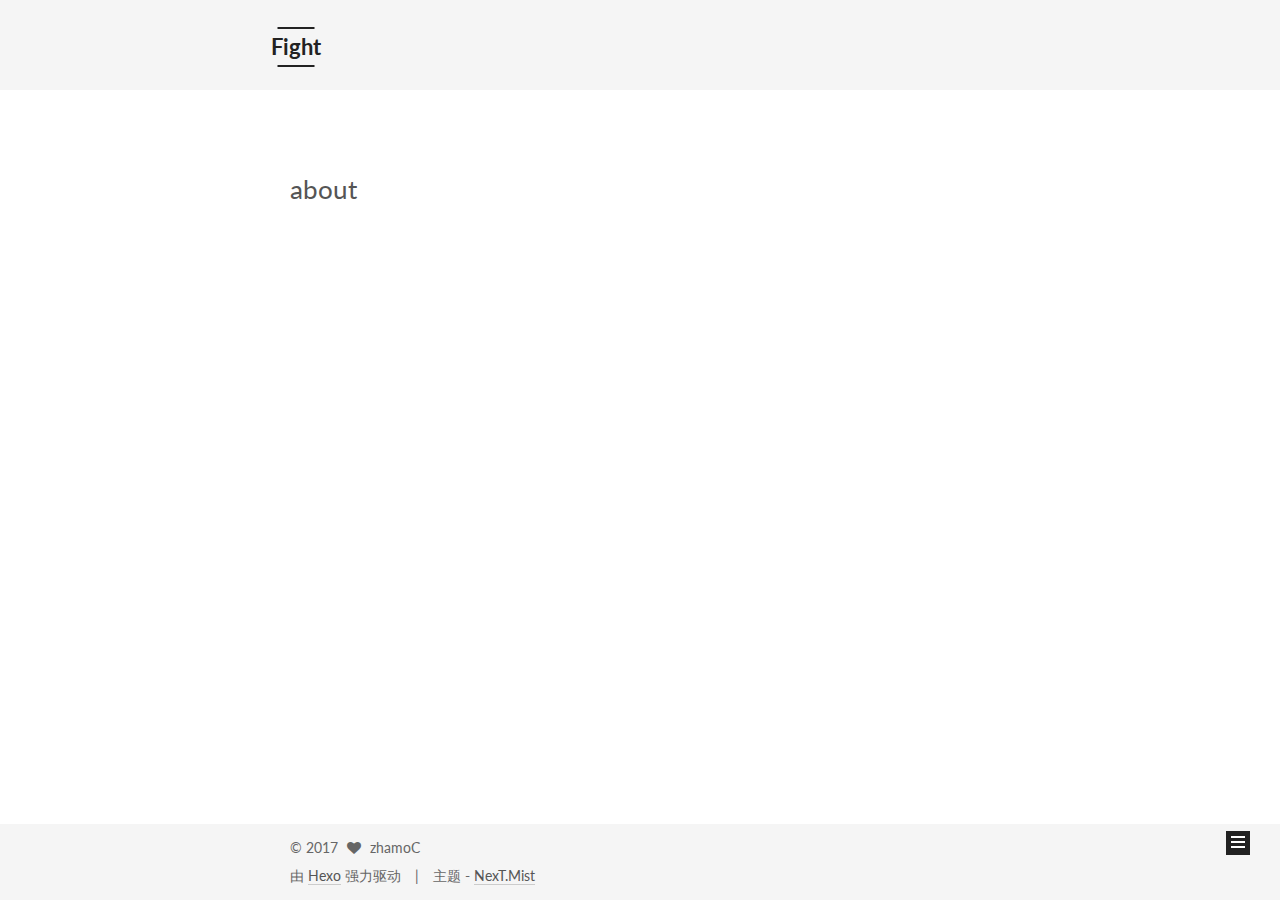
==== about/index.html @ b49119e6 "Site updated: 2017-04-28 23:49:20" ====
<!doctype html>



  


<html class="theme-next mist use-motion" lang="zh-Hans">
<head>
  <meta charset="UTF-8"/>
<meta http-equiv="X-UA-Compatible" content="IE=edge" />
<meta name="viewport" content="width=device-width, initial-scale=1, maximum-scale=1"/>






<meta http-equiv="Cache-Control" content="no-transform" />
<meta http-equiv="Cache-Control" content="no-siteapp" />















  
  
  <link href="/lib/fancybox/source/jquery.fancybox.css?v=2.1.5" rel="stylesheet" type="text/css" />




  
  
  
  

  
    
    
  

  

  

  

  

  
    
    
    <link href="//fonts.googleapis.com/css?family=Lato:300,300italic,400,400italic,700,700italic&subset=latin,latin-ext" rel="stylesheet" type="text/css">
  






<link href="/lib/font-awesome/css/font-awesome.min.css?v=4.6.2" rel="stylesheet" type="text/css" />

<link href="/css/main.css?v=5.1.1" rel="stylesheet" type="text/css" />


  <meta name="keywords" content="Hexo, NexT" />








  <link rel="shortcut icon" type="image/x-icon" href="/imag/icon.jpg?v=5.1.1" />






<meta property="og:type" content="website">
<meta property="og:title" content="about">
<meta property="og:url" content="http://zhamoc.github.io/about/index.html">
<meta property="og:site_name" content="Fight">
<meta property="og:updated_time" content="2017-04-24T02:13:22.484Z">
<meta name="twitter:card" content="summary">
<meta name="twitter:title" content="about">



<script type="text/javascript" id="hexo.configurations">
  var NexT = window.NexT || {};
  var CONFIG = {
    root: '/',
    scheme: 'Mist',
    sidebar: {"position":"right","display":"hide","offset":12,"offset_float":0,"b2t":false,"scrollpercent":false},
    fancybox: true,
    motion: true,
    duoshuo: {
      userId: '0',
      author: '博主'
    },
    algolia: {
      applicationID: '',
      apiKey: '',
      indexName: '',
      hits: {"per_page":10},
      labels: {"input_placeholder":"Search for Posts","hits_empty":"We didn't find any results for the search: ${query}","hits_stats":"${hits} results found in ${time} ms"}
    }
  };
</script>



  <link rel="canonical" href="http://zhamoc.github.io/about/"/>





  <title>about | Fight</title>
</head>

<body itemscope itemtype="http://schema.org/WebPage" lang="zh-Hans">

  














  
  
    
  

  <div class="container sidebar-position-right  ">
    <div class="headband"></div>

    <header id="header" class="header" itemscope itemtype="http://schema.org/WPHeader">
      <div class="header-inner"><div class="site-brand-wrapper">
  <div class="site-meta ">
    

    <div class="custom-logo-site-title">
      <a href="/"  class="brand" rel="start">
        <span class="logo-line-before"><i></i></span>
        <span class="site-title">Fight</span>
        <span class="logo-line-after"><i></i></span>
      </a>
    </div>
      
        <p class="site-subtitle"></p>
      
  </div>

  <div class="site-nav-toggle">
    <button>
      <span class="btn-bar"></span>
      <span class="btn-bar"></span>
      <span class="btn-bar"></span>
    </button>
  </div>
</div>

<nav class="site-nav">
  

  
    <ul id="menu" class="menu">
      
        
        <li class="menu-item menu-item-home">
          <a href="/" rel="section">
            
              <i class="menu-item-icon fa fa-fw fa-home"></i> <br />
            
            首页
          </a>
        </li>
      
        
        <li class="menu-item menu-item-categories">
          <a href="/categories" rel="section">
            
              <i class="menu-item-icon fa fa-fw fa-th"></i> <br />
            
            分类
          </a>
        </li>
      
        
        <li class="menu-item menu-item-about">
          <a href="/about" rel="section">
            
              <i class="menu-item-icon fa fa-fw fa-user"></i> <br />
            
            关于
          </a>
        </li>
      
        
        <li class="menu-item menu-item-archives">
          <a href="/archives" rel="section">
            
              <i class="menu-item-icon fa fa-fw fa-archive"></i> <br />
            
            归档
          </a>
        </li>
      
        
        <li class="menu-item menu-item-tags">
          <a href="/tags" rel="section">
            
              <i class="menu-item-icon fa fa-fw fa-tags"></i> <br />
            
            标签
          </a>
        </li>
      

      
        <li class="menu-item menu-item-search">
          
            <a href="javascript:;" class="st-search-show-outputs">
          
            
              <i class="menu-item-icon fa fa-search fa-fw"></i> <br />
            
            搜索
          </a>
        </li>
      
    </ul>
  

  
    <div class="site-search">
      
  <form class="site-search-form">
  <input type="text" id="st-search-input" class="st-search-input st-default-search-input" />
</form>

<script type="text/javascript">
  (function(w,d,t,u,n,s,e){w['SwiftypeObject']=n;w[n]=w[n]||function(){
    (w[n].q=w[n].q||[]).push(arguments);};s=d.createElement(t);
    e=d.getElementsByTagName(t)[0];s.async=1;s.src=u;e.parentNode.insertBefore(s,e);
  })(window,document,'script','//s.swiftypecdn.com/install/v2/st.js','_st');

  _st('install', 'DYb-P45aUV2m-vyw3zeP','2.0.0');
</script>



    </div>
  
</nav>



 </div>
    </header>

    <main id="main" class="main">
      <div class="main-inner">
        <div class="content-wrap">
          <div id="content" class="content">
            

  <div id="posts" class="posts-expand">
  <header class="post-header">

	<h1 class="post-title" itemprop="name headline">about</h1>



</header>

    
    
      
    
  </div>


          </div>
          


          

        </div>
        
          
  
  <div class="sidebar-toggle">
    <div class="sidebar-toggle-line-wrap">
      <span class="sidebar-toggle-line sidebar-toggle-line-first"></span>
      <span class="sidebar-toggle-line sidebar-toggle-line-middle"></span>
      <span class="sidebar-toggle-line sidebar-toggle-line-last"></span>
    </div>
  </div>

  <aside id="sidebar" class="sidebar">
    <div class="sidebar-inner">

      

      

      <section class="site-overview sidebar-panel sidebar-panel-active">
        <div class="site-author motion-element" itemprop="author" itemscope itemtype="http://schema.org/Person">
          <img class="site-author-image" itemprop="image"
               src="/images/fav.jpg"
               alt="zhamoC" />
          <p class="site-author-name" itemprop="name">zhamoC</p>
           
              <p class="site-description motion-element" itemprop="description"></p>
          
        </div>
        <nav class="site-state motion-element">

          
            <div class="site-state-item site-state-posts">
              <a href="/archives">
                <span class="site-state-item-count">2</span>
                <span class="site-state-item-name">日志</span>
              </a>
            </div>
          

          
            
            
            <div class="site-state-item site-state-categories">
              <a href="/categories/index.html">
                <span class="site-state-item-count">1</span>
                <span class="site-state-item-name">分类</span>
              </a>
            </div>
          

          
            
            
            <div class="site-state-item site-state-tags">
              <a href="/tags/index.html">
                <span class="site-state-item-count">1</span>
                <span class="site-state-item-name">标签</span>
              </a>
            </div>
          

        </nav>

        

        <div class="links-of-author motion-element">
          
            
              <span class="links-of-author-item">
                <a href="https://github.com/zhamoC" target="_blank" title="GitHub">
                  
                    <i class="fa fa-fw fa-github"></i>
                  
                  GitHub
                </a>
              </span>
            
          
        </div>

        
        

        
        

        


      </section>

      

      

    </div>
  </aside>


        
      </div>
    </main>

    <footer id="footer" class="footer">
      <div class="footer-inner">
        <div class="copyright" >
  
  &copy; 
  <span itemprop="copyrightYear">2017</span>
  <span class="with-love">
    <i class="fa fa-heart"></i>
  </span>
  <span class="author" itemprop="copyrightHolder">zhamoC</span>
</div>


<div class="powered-by">
  由 <a class="theme-link" href="https://hexo.io">Hexo</a> 强力驱动
</div>

<div class="theme-info">
  主题 -
  <a class="theme-link" href="https://github.com/iissnan/hexo-theme-next">
    NexT.Mist
  </a>
</div>


        

        
      </div>
    </footer>

    
      <div class="back-to-top">
        <i class="fa fa-arrow-up"></i>
        
      </div>
    

  </div>

  

<script type="text/javascript">
  if (Object.prototype.toString.call(window.Promise) !== '[object Function]') {
    window.Promise = null;
  }
</script>









  












  
  <script type="text/javascript" src="/lib/jquery/index.js?v=2.1.3"></script>

  
  <script type="text/javascript" src="/lib/fastclick/lib/fastclick.min.js?v=1.0.6"></script>

  
  <script type="text/javascript" src="/lib/jquery_lazyload/jquery.lazyload.js?v=1.9.7"></script>

  
  <script type="text/javascript" src="/lib/velocity/velocity.min.js?v=1.2.1"></script>

  
  <script type="text/javascript" src="/lib/velocity/velocity.ui.min.js?v=1.2.1"></script>

  
  <script type="text/javascript" src="/lib/fancybox/source/jquery.fancybox.pack.js?v=2.1.5"></script>


  


  <script type="text/javascript" src="/js/src/utils.js?v=5.1.1"></script>

  <script type="text/javascript" src="/js/src/motion.js?v=5.1.1"></script>



  
  

  

  


  <script type="text/javascript" src="/js/src/bootstrap.js?v=5.1.1"></script>



  


  

    
      <script id="dsq-count-scr" src="https://zhamoc.disqus.com/count.js" async></script>
    

    

  




	





  





  








  





  

  
  <script src="https://cdn1.lncld.net/static/js/av-core-mini-0.6.1.js"></script>
  <script>AV.initialize("MBGu2j8UiUI6r0X1mW1QzOaJ-gzGzoHsz", "0BuiXxOedWWIlR80wAxWGThd");</script>
  <script>
    function showTime(Counter) {
      var query = new AV.Query(Counter);
      var entries = [];
      var $visitors = $(".leancloud_visitors");

      $visitors.each(function () {
        entries.push( $(this).attr("id").trim() );
      });

      query.containedIn('url', entries);
      query.find()
        .done(function (results) {
          var COUNT_CONTAINER_REF = '.leancloud-visitors-count';

          if (results.length === 0) {
            $visitors.find(COUNT_CONTAINER_REF).text(0);
            return;
          }

          for (var i = 0; i < results.length; i++) {
            var item = results[i];
            var url = item.get('url');
            var time = item.get('time');
            var element = document.getElementById(url);

            $(element).find(COUNT_CONTAINER_REF).text(time);
          }
          for(var i = 0; i < entries.length; i++) {
            var url = entries[i];
            var element = document.getElementById(url);
            var countSpan = $(element).find(COUNT_CONTAINER_REF);
            if( countSpan.text() == '') {
              countSpan.text(0);
            }
          }
        })
        .fail(function (object, error) {
          console.log("Error: " + error.code + " " + error.message);
        });
    }

    function addCount(Counter) {
      var $visitors = $(".leancloud_visitors");
      var url = $visitors.attr('id').trim();
      var title = $visitors.attr('data-flag-title').trim();
      var query = new AV.Query(Counter);

      query.equalTo("url", url);
      query.find({
        success: function(results) {
          if (results.length > 0) {
            var counter = results[0];
            counter.fetchWhenSave(true);
            counter.increment("time");
            counter.save(null, {
              success: function(counter) {
                var $element = $(document.getElementById(url));
                $element.find('.leancloud-visitors-count').text(counter.get('time'));
              },
              error: function(counter, error) {
                console.log('Failed to save Visitor num, with error message: ' + error.message);
              }
            });
          } else {
            var newcounter = new Counter();
            /* Set ACL */
            var acl = new AV.ACL();
            acl.setPublicReadAccess(true);
            acl.setPublicWriteAccess(true);
            newcounter.setACL(acl);
            /* End Set ACL */
            newcounter.set("title", title);
            newcounter.set("url", url);
            newcounter.set("time", 1);
            newcounter.save(null, {
              success: function(newcounter) {
                var $element = $(document.getElementById(url));
                $element.find('.leancloud-visitors-count').text(newcounter.get('time'));
              },
              error: function(newcounter, error) {
                console.log('Failed to create');
              }
            });
          }
        },
        error: function(error) {
          console.log('Error:' + error.code + " " + error.message);
        }
      });
    }

    $(function() {
      var Counter = AV.Object.extend("Counter");
      if ($('.leancloud_visitors').length == 1) {
        addCount(Counter);
      } else if ($('.post-title-link').length > 1) {
        showTime(Counter);
      }
    });
  </script>



  

  
  


  
  <script type="text/javascript" src="/js/src/js.cookie.js?v=5.1.1"></script>
  <script type="text/javascript" src="/js/src/scroll-cookie.js?v=5.1.1"></script>


  

</body>
</html>
---- css/main.css ----
/* normalize.css v3.0.2 | MIT License | git.io/normalize */
html {
  font-family: sans-serif; /* 1 */
  -ms-text-size-adjust: 100%; /* 2 */
  -webkit-text-size-adjust: 100%; /* 2 */
}
body {
  margin: 0;
}
article,
aside,
details,
figcaption,
figure,
footer,
header,
hgroup,
main,
menu,
nav,
section,
summary {
  display: block;
}
audio,
canvas,
progress,
video {
  display: inline-block; /* 1 */
  vertical-align: baseline; /* 2 */
}
audio:not([controls]) {
  display: none;
  height: 0;
}
[hidden],
template {
  display: none;
}
a {
  background-color: transparent;
}
a:active,
a:hover {
  outline: 0;
}
abbr[title] {
  border-bottom: 1px dotted;
}
b,
strong {
  font-weight: bold;
}
dfn {
  font-style: italic;
}
h1 {
  font-size: 2em;
  margin: 0.67em 0;
}
mark {
  background: #ff0;
  color: #000;
}
small {
  font-size: 80%;
}
sub,
sup {
  font-size: 75%;
  line-height: 0;
  position: relative;
  vertical-align: baseline;
}
sup {
  top: -0.5em;
}
sub {
  bottom: -0.25em;
}
img {
  border: 0;
}
svg:not(:root) {
  overflow: hidden;
}
figure {
  margin: 1em 40px;
}
hr {
  -moz-box-sizing: content-box;
  box-sizing: content-box;
  height: 0;
}
pre {
  overflow: auto;
}
code,
kbd,
pre,
samp {
  font-family: monospace, monospace;
  font-size: 1em;
}
button,
input,
optgroup,
select,
textarea {
  color: inherit; /* 1 */
  font: inherit; /* 2 */
  margin: 0; /* 3 */
}
button {
  overflow: visible;
}
button,
select {
  text-transform: none;
}
button,
html input[type="button"],
input[type="reset"],
input[type="submit"] {
  -webkit-appearance: button; /* 2 */
  cursor: pointer; /* 3 */
}
button[disabled],
html input[disabled] {
  cursor: default;
}
button::-moz-focus-inner,
input::-moz-focus-inner {
  border: 0;
  padding: 0;
}
input {
  line-height: normal;
}
input[type="checkbox"],
input[type="radio"] {
  box-sizing: border-box; /* 1 */
  padding: 0; /* 2 */
}
input[type="number"]::-webkit-inner-spin-button,
input[type="number"]::-webkit-outer-spin-button {
  height: auto;
}
input[type="search"] {
  -webkit-appearance: textfield; /* 1 */
  -moz-box-sizing: content-box;
  -webkit-box-sizing: content-box; /* 2 */
  box-sizing: content-box;
}
input[type="search"]::-webkit-search-cancel-button,
input[type="search"]::-webkit-search-decoration {
  -webkit-appearance: none;
}
fieldset {
  border: 1px solid #c0c0c0;
  margin: 0 2px;
  padding: 0.35em 0.625em 0.75em;
}
legend {
  border: 0; /* 1 */
  padding: 0; /* 2 */
}
textarea {
  overflow: auto;
}
optgroup {
  font-weight: bold;
}
table {
  border-collapse: collapse;
  border-spacing: 0;
}
td,
th {
  padding: 0;
}
::selection {
  background: #262a30;
  color: #fff;
}
body {
  position: relative;
  font-family: 'Lato', "PingFang SC", "Microsoft YaHei", sans-serif;
  font-size: 14px;
  line-height: 2;
  color: #555;
  background: #fff;
}
@media (max-width: 767px) {
  body {
    padding-right: 0 !important;
  }
}
@media (min-width: 768px) and (max-width: 991px) {
  body {
    padding-right: 0 !important;
  }
}
@media (min-width: 1600px) {
  body {
    font-size: 16px;
  }
}
h1,
h2,
h3,
h4,
h5,
h6 {
  margin: 0;
  padding: 0;
  font-weight: bold;
  line-height: 1.5;
  font-family: 'Lato', "PingFang SC", "Microsoft YaHei", sans-serif;
}
h2,
h3,
h4,
h5,
h6 {
  margin: 20px 0 15px;
}
h1 {
  font-size: 24px;
}
@media (max-width: 767px) {
  h1 {
    font-size: 20px;
  }
}
h2 {
  font-size: 22px;
}
@media (max-width: 767px) {
  h2 {
    font-size: 18px;
  }
}
h3 {
  font-size: 20px;
}
@media (max-width: 767px) {
  h3 {
    font-size: 16px;
  }
}
h4 {
  font-size: 18px;
}
@media (max-width: 767px) {
  h4 {
    font-size: 14px;
  }
}
h5 {
  font-size: 16px;
}
@media (max-width: 767px) {
  h5 {
    font-size: 12px;
  }
}
h6 {
  font-size: 14px;
}
@media (max-width: 767px) {
  h6 {
    font-size: 10px;
  }
}
p {
  margin: 0 0 25px 0;
}
a {
  color: #555;
  text-decoration: none;
  border-bottom: 1px solid #999;
  word-wrap: break-word;
}
a:hover {
  color: #222;
  border-bottom-color: #222;
}
blockquote {
  margin: 0;
  padding: 0;
}
img {
  display: block;
  margin: auto;
  max-width: 100%;
  height: auto;
}
hr {
  margin: 40px 0;
  height: 3px;
  border: none;
  background-color: #ddd;
  background-image: repeating-linear-gradient(-45deg, #fff, #fff 4px, transparent 4px, transparent 8px);
}
blockquote {
  padding: 0 15px;
  color: #666;
  border-left: 4px solid #ddd;
}
blockquote cite::before {
  content: "-";
  padding: 0 5px;
}
dt {
  font-weight: 700;
}
dd {
  margin: 0;
  padding: 0;
}
.text-left {
  text-align: left;
}
.text-center {
  text-align: center;
}
.text-right {
  text-align: right;
}
.text-justify {
  text-align: justify;
}
.text-nowrap {
  white-space: nowrap;
}
.text-lowercase {
  text-transform: lowercase;
}
.text-uppercase {
  text-transform: uppercase;
}
.text-capitalize {
  text-transform: capitalize;
}
.center-block {
  display: block;
  margin-left: auto;
  margin-right: auto;
}
.clearfix:before,
.clearfix:after {
  content: " ";
  display: table;
}
.clearfix:after {
  clear: both;
}
.pullquote {
  width: 45%;
}
.pullquote.left {
  float: left;
  margin-left: 5px;
  margin-right: 10px;
}
.pullquote.right {
  float: right;
  margin-left: 10px;
  margin-right: 5px;
}
.affix.affix.affix {
  position: fixed;
}
.translation {
  margin-top: -20px;
  font-size: 14px;
  color: #999;
}
.scrollbar-measure {
  width: 100px;
  height: 100px;
  overflow: scroll;
  position: absolute;
  top: -9999px;
}
.use-motion .motion-element {
  opacity: 0;
}
table {
  margin: 20px 0;
  width: 100%;
  border-collapse: collapse;
  border-spacing: 0;
  border: 1px solid #ddd;
  font-size: 14px;
  table-layout: fixed;
  word-wrap: break-all;
}
table>tbody>tr:nth-of-type(odd) {
  background-color: #f9f9f9;
}
table>tbody>tr:hover {
  background-color: #f5f5f5;
}
caption,
th,
td {
  padding: 8px;
  text-align: left;
  vertical-align: middle;
  font-weight: normal;
}
th,
td {
  border-bottom: 3px solid #ddd;
  border-right: 1px solid #eee;
}
th {
  padding-bottom: 10px;
  font-weight: 700;
}
td {
  border-bottom-width: 1px;
}
html,
body {
  height: 100%;
}
.container {
  position: relative;
  min-height: 100%;
}
.header-inner {
  margin: 0 auto;
  padding: 100px 0 70px;
  width: 700px;
}
@media (min-width: 1600px) {
  .container .header-inner {
    width: 900px;
  }
}
.main {
  padding-bottom: 150px;
}
.main-inner {
  margin: 0 auto;
  width: 700px;
}
@media (min-width: 1600px) {
  .container .main-inner {
    width: 900px;
  }
}
.footer {
  position: absolute;
  left: 0;
  bottom: 0;
  width: 100%;
  min-height: 50px;
}
.footer-inner {
  box-sizing: border-box;
  margin: 20px auto;
  width: 700px;
}
@media (min-width: 1600px) {
  .container .footer-inner {
    width: 900px;
  }
}
pre,
.highlight {
  overflow: auto;
  margin: 20px 0;
  padding: 0;
  font-size: 13px;
  color: #eaeaea;
  background: #000;
  line-height: 1.6;
}
pre,
code {
  font-family: consolas, Menlo, "PingFang SC", "Microsoft YaHei", monospace;
}
code {
  padding: 2px 4px;
  word-wrap: break-word;
  color: #555;
  background: #eee;
  border-radius: 3px;
  font-size: 13px;
}
pre code {
  padding: 0;
  color: #eaeaea;
  background: none;
  text-shadow: none;
}
.highlight {
  border-radius: 1px;
}
.highlight pre {
  border: none;
  margin: 0;
  padding: 10px 0;
}
.highlight table {
  margin: 0;
  width: auto;
  border: none;
}
.highlight td {
  border: none;
  padding: 0;
}
.highlight figcaption {
  font-size: 1em;
  color: #eaeaea;
  line-height: 1em;
  margin-bottom: 1em;
}
.highlight figcaption:before,
.highlight figcaption:after {
  content: " ";
  display: table;
}
.highlight figcaption:after {
  clear: both;
}
.highlight figcaption a {
  float: right;
  color: #eaeaea;
}
.highlight figcaption a:hover {
  border-bottom-color: #eaeaea;
}
.highlight .gutter pre {
  padding-left: 10px;
  padding-right: 10px;
  color: #666;
  text-align: right;
  background-color: #292929;
}
.highlight .code pre {
  width: 100%;
  padding-left: 10px;
  padding-right: 10px;
  background-color: #000;
}
.highlight .line {
  height: 20px;
}
.gutter {
  -webkit-user-select: none;
  -moz-user-select: none;
  -ms-user-select: none;
  user-select: none;
}
.gist table {
  width: auto;
}
.gist table td {
  border: none;
}
pre .deletion {
  background: #008000;
}
pre .addition {
  background: #800000;
}
pre .meta {
  color: #c397d8;
}
pre .comment {
  color: #969896;
}
pre .variable,
pre .attribute,
pre .tag,
pre .regexp,
pre .ruby .constant,
pre .xml .tag .title,
pre .xml .pi,
pre .xml .doctype,
pre .html .doctype,
pre .css .id,
pre .css .class,
pre .css .pseudo {
  color: #d54e53;
}
pre .number,
pre .preprocessor,
pre .built_in,
pre .literal,
pre .params,
pre .constant,
pre .command {
  color: #e78c45;
}
pre .ruby .class .title,
pre .css .rules .attribute,
pre .string,
pre .value,
pre .inheritance,
pre .header,
pre .ruby .symbol,
pre .xml .cdata,
pre .special,
pre .number,
pre .formula {
  color: #b9ca4a;
}
pre .title,
pre .css .hexcolor {
  color: #70c0b1;
}
pre .function,
pre .python .decorator,
pre .python .title,
pre .ruby .function .title,
pre .ruby .title .keyword,
pre .perl .sub,
pre .javascript .title,
pre .coffeescript .title {
  color: #7aa6da;
}
pre .keyword,
pre .javascript .function {
  color: #c397d8;
}
.full-image.full-image.full-image {
  border: none;
  max-width: 100%;
  width: auto;
  margin: 20px auto;
}
@media (min-width: 992px) {
  .full-image.full-image.full-image {
    max-width: none;
    width: 110%;
    margin: 25px -5%;
  }
}
.blockquote-center,
.page-home .post-type-quote blockquote,
.page-post-detail .post-type-quote blockquote {
  position: relative;
  margin: 40px 0;
  padding: 0;
  border-left: none;
  text-align: center;
}
.blockquote-center::before,
.page-home .post-type-quote blockquote::before,
.page-post-detail .post-type-quote blockquote::before,
.blockquote-center::after,
.page-home .post-type-quote blockquote::after,
.page-post-detail .post-type-quote blockquote::after {
  position: absolute;
  content: ' ';
  display: block;
  width: 100%;
  height: 24px;
  opacity: 0.2;
  background-repeat: no-repeat;
  background-position: 0 -6px;
  background-size: 22px 22px;
}
.blockquote-center::before,
.page-home .post-type-quote blockquote::before,
.page-post-detail .post-type-quote blockquote::before {
  top: -20px;
  background-image: url("../images/quote-l.svg");
  border-top: 1px solid #ccc;
}
.blockquote-center::after,
.page-home .post-type-quote blockquote::after,
.page-post-detail .post-type-quote blockquote::after {
  bottom: -20px;
  background-image: url("../images/quote-r.svg");
  border-bottom: 1px solid #ccc;
  background-position: 100% 8px;
}
.blockquote-center p,
.page-home .post-type-quote blockquote p,
.page-post-detail .post-type-quote blockquote p,
.blockquote-center div,
.page-home .post-type-quote blockquote div,
.page-post-detail .post-type-quote blockquote div {
  text-align: center;
}
.post .post-body .group-picture img {
  box-sizing: border-box;
  padding: 0 3px;
  border: none;
}
.post .group-picture-row {
  overflow: hidden;
  margin-top: 6px;
}
.post .group-picture-row:first-child {
  margin-top: 0;
}
.post .group-picture-column {
  float: left;
}
.page-post-detail .post-body .group-picture-column {
  float: none;
  margin-top: 10px;
  width: auto !important;
}
.page-post-detail .post-body .group-picture-column img {
  margin: 0 auto;
}
.page-archive .group-picture-container {
  overflow: hidden;
}
.page-archive .group-picture-row {
  float: left;
}
.page-archive .group-picture-row:first-child {
  margin-top: 6px;
}
.page-archive .group-picture-column {
  max-width: 150px;
  max-height: 150px;
}
.note {
  padding: 20px;
  margin: 20px 0;
  border: 1px solid #eee;
  border-left-width: 5px;
  border-radius: 3px;
}
.note h2,
.note h3,
.note h4,
.note h5,
.note h6 {
  margin-top: 0;
  margin-bottom: 5px;
}
.note p:last-child {
  margin-bottom: 0;
}
.note code {
  border-radius: 3px;
}
.note+.note {
  margin-top: -5px;
}
.default {
  border-left-color: #777;
}
.default h2,
.default h3,
.default h4,
.default h5,
.default h6 {
  color: #777;
}
.primary {
  border-left-color: #428bca;
}
.primary h2,
.primary h3,
.primary h4,
.primary h5,
.primary h6 {
  color: #428bca;
}
.success {
  border-left-color: #5cb85c;
}
.success h2,
.success h3,
.success h4,
.success h5,
.success h6 {
  color: #5cb85c;
}
.danger {
  border-left-color: #d9534f;
}
.danger h2,
.danger h3,
.danger h4,
.danger h5,
.danger h6 {
  color: #d9534f;
}
.warning {
  border-left-color: #f0ad4e;
}
.warning h2,
.warning h3,
.warning h4,
.warning h5,
.warning h6 {
  color: #f0ad4e;
}
.info {
  border-left-color: #5bc0de;
}
.info h2,
.info h3,
.info h4,
.info h5,
.info h6 {
  color: #5bc0de;
}
.btn {
  display: inline-block;
  padding: 0 20px;
  font-size: 14px;
  color: #fff;
  background: #222;
  border: 2px solid #222;
  text-decoration: none;
  border-radius: 0;
  transition-property: background-color;
  transition-duration: 0.2s;
  transition-timing-function: ease-in-out;
  transition-delay: 0s;
}
.btn:hover,
.post-button .btn:hover {
  border-color: #222;
  color: #222;
  background: #fff;
}
.btn-bar {
  display: block;
  width: 22px;
  height: 2px;
  background: #555;
  border-radius: 1px;
}
.btn-bar+.btn-bar {
  margin-top: 4px;
}
.pagination {
  margin: 120px 0 40px;
  text-align: center;
  border-top: 1px solid #eee;
}
.page-number-basic,
.pagination .prev,
.pagination .next,
.pagination .page-number,
.pagination .space {
  display: inline-block;
  position: relative;
  top: -1px;
  margin: 0 10px;
  padding: 0 10px;
  line-height: 30px;
}
@media (max-width: 767px) {
  .page-number-basic,
  .pagination .prev,
  .pagination .next,
  .pagination .page-number,
  .pagination .space {
    margin: 0 5px;
  }
}
.pagination .prev,
.pagination .next,
.pagination .page-number {
  border-bottom: 0;
  border-top: 1px solid #eee;
  transition-property: border-color;
  transition-duration: 0.2s;
  transition-timing-function: ease-in-out;
  transition-delay: 0s;
}
.pagination .prev:hover,
.pagination .next:hover,
.pagination .page-number:hover {
  border-top-color: #222;
}
.pagination .space {
  padding: 0;
  margin: 0;
}
.pagination .prev {
  margin-left: 0;
}
.pagination .next {
  margin-right: 0;
}
.pagination .page-number.current {
  color: #fff;
  background: #ccc;
  border-top-color: #ccc;
}
@media (max-width: 767px) {
  .pagination {
    border-top: none;
  }
  .pagination .prev,
  .pagination .next,
  .pagination .page-number {
    margin-bottom: 10px;
    border-top: 0;
    border-bottom: 1px solid #eee;
  }
  .pagination .prev:hover,
  .pagination .next:hover,
  .pagination .page-number:hover {
    border-bottom-color: #222;
  }
}
.comments {
  margin: 60px 20px 0;
}
.tag-cloud {
  text-align: center;
}
.tag-cloud a {
  display: inline-block;
  margin: 10px;
}
.back-to-top {
  box-sizing: border-box;
  position: fixed;
  bottom: -100px;
  right: 30px;
  z-index: 1050;
  padding: 0 6px;
  width: 24px;
  background: #222;
  font-size: 12px;
  opacity: 1;
  color: #fff;
  cursor: pointer;
  text-align: center;
  -webkit-transform: translateZ(0);
  transition-property: bottom;
  transition-duration: 0.2s;
  transition-timing-function: ease-in-out;
  transition-delay: 0s;
}
@media (max-width: 767px) {
  .back-to-top {
    display: none;
  }
}
@media (min-width: 768px) and (max-width: 991px) {
  .back-to-top {
    display: none;
  }
}
.back-to-top.back-to-top-on {
  bottom: 19px;
}
.header {
  background: transparent;
}
.header-inner {
  position: relative;
}
.headband {
  height: 3px;
  background: #222;
}
.site-meta {
  margin: 0;
  text-align: left;
}
@media (max-width: 767px) {
  .site-meta {
    text-align: center;
  }
}
.brand {
  position: relative;
  display: inline-block;
  padding: 0 40px;
  color: #222;
  background: #222;
  border-bottom: none;
}
.brand:hover {
  color: #222;
}
.logo {
  display: inline-block;
  margin-right: 5px;
  line-height: 36px;
  vertical-align: top;
}
.site-title {
  display: inline-block;
  vertical-align: top;
  line-height: 36px;
  font-size: 20px;
  font-weight: normal;
  font-family: 'Lato', "PingFang SC", "Microsoft YaHei", sans-serif;
}
.site-subtitle {
  margin-top: 10px;
  font-size: 13px;
  color: #999;
}
.use-motion .brand {
  opacity: 0;
}
.use-motion .logo,
.use-motion .site-title,
.use-motion .site-subtitle {
  opacity: 0;
  position: relative;
  top: -10px;
}
.site-nav-toggle {
  display: none;
  position: absolute;
  top: 10px;
  left: 10px;
}
@media (max-width: 767px) {
  .site-nav-toggle {
    display: block;
  }
}
.site-nav-toggle button {
  margin-top: 2px;
  padding: 9px 10px;
  background: transparent;
  border: none;
}
@media (max-width: 767px) {
  .site-nav {
    display: none;
    margin: 0 -10px;
    padding: 0 10px;
    clear: both;
    border-top: 1px solid #ddd;
  }
}
@media (min-width: 768px) and (max-width: 991px) {
  .site-nav {
    display: block !important;
  }
}
@media (min-width: 992px) {
  .site-nav {
    display: block !important;
  }
}
.menu {
  margin-top: 20px;
  padding-left: 0;
  text-align: center;
}
.menu .menu-item {
  display: inline-block;
  margin: 0 10px;
  list-style: none;
}
@media screen and (max-width: 767px) {
  .menu .menu-item {
    margin-top: 10px;
  }
}
.menu .menu-item a {
  display: block;
  font-size: 13px;
  line-height: inherit;
  border-bottom: 1px solid transparent;
  transition-property: border-color;
  transition-duration: 0.2s;
  transition-timing-function: ease-in-out;
  transition-delay: 0s;
}
.menu .menu-item a:hover {
  border-bottom-color: #222;
}
.menu .menu-item .fa {
  margin-right: 5px;
}
.use-motion .menu-item {
  opacity: 0;
}
.post-body {
  font-family: 'Lato', "PingFang SC", "Microsoft YaHei", sans-serif;
}
@media (max-width: 767px) {
  .post-body {
    word-break: break-word;
  }
}
.post-body .fancybox img {
  display: block !important;
  margin: 0 auto;
  cursor: pointer;
  cursor: zoom-in;
  cursor: -webkit-zoom-in;
}
.post-body .image-caption,
.post-body .figure .caption {
  margin: 10px auto 15px;
  text-align: center;
  font-size: 14px;
  color: #999;
  font-weight: bold;
  line-height: 1;
}
.post-sticky-flag {
  display: inline-block;
  font-size: 16px;
  -ms-transform: rotate(30deg);
  -webkit-transform: rotate(30deg);
  -moz-transform: rotate(30deg);
  -ms-transform: rotate(30deg);
  -o-transform: rotate(30deg);
  transform: rotate(30deg);
}
.posts-expand {
  padding-top: 40px;
}
@media (max-width: 767px) {
  .posts-expand {
    margin: 0 20px;
  }
  .post-body pre {
    padding: 10px;
  }
  .post-body pre .gutter pre {
    padding-right: 10px;
  }
  .post-body .highlight {
    margin-left: 0px;
    margin-right: 0px;
    padding: 0;
  }
  .post-body .highlight .gutter pre {
    padding-right: 10px;
  }
}
@media (min-width: 992px) {
  .posts-expand .post-body {
    text-align: justify;
  }
}
.posts-expand .post-body h2,
.posts-expand .post-body h3,
.posts-expand .post-body h4,
.posts-expand .post-body h5,
.posts-expand .post-body h6 {
  padding-top: 10px;
}
.posts-expand .post-body h2 .header-anchor,
.posts-expand .post-body h3 .header-anchor,
.posts-expand .post-body h4 .header-anchor,
.posts-expand .post-body h5 .header-anchor,
.posts-expand .post-body h6 .header-anchor {
  float: right;
  margin-left: 10px;
  color: #ccc;
  border-bottom-style: none;
  visibility: hidden;
}
.posts-expand .post-body h2 .header-anchor:hover,
.posts-expand .post-body h3 .header-anchor:hover,
.posts-expand .post-body h4 .header-anchor:hover,
.posts-expand .post-body h5 .header-anchor:hover,
.posts-expand .post-body h6 .header-anchor:hover {
  color: inherit;
}
.posts-expand .post-body h2:hover .header-anchor,
.posts-expand .post-body h3:hover .header-anchor,
.posts-expand .post-body h4:hover .header-anchor,
.posts-expand .post-body h5:hover .header-anchor,
.posts-expand .post-body h6:hover .header-anchor {
  visibility: visible;
}
.posts-expand .post-body ul li {
  list-style: circle;
}
.posts-expand .post-body img {
  box-sizing: border-box;
  margin: auto;
  padding: 3px;
  border: 1px solid #ddd;
}
.posts-expand .fancybox img {
  margin: 0 auto;
}
@media (max-width: 767px) {
  .posts-collapse {
    margin: 0 20px;
  }
  .posts-collapse .post-title,
  .posts-collapse .post-meta {
    display: block;
    width: auto;
    text-align: left;
  }
}
.posts-collapse {
  position: relative;
  z-index: 1010;
  margin-left: 0;
}
.posts-collapse::after {
  content: " ";
  position: absolute;
  top: 20px;
  left: 0;
  margin-left: -2px;
  width: 4px;
  height: 100%;
  background: #f5f5f5;
  z-index: -1;
}
@media (max-width: 767px) {
  .posts-collapse {
    margin: 0 20px;
  }
}
.posts-collapse .collection-title {
  position: relative;
  margin: 60px 0;
}
.posts-collapse .collection-title h2 {
  margin-left: 20px;
}
.posts-collapse .collection-title small {
  color: #bbb;
}
.posts-collapse .collection-title::before {
  content: " ";
  position: absolute;
  left: 0;
  top: 50%;
  margin-left: -4px;
  margin-top: -4px;
  width: 8px;
  height: 8px;
  background: #bbb;
  border-radius: 50%;
}
.posts-collapse .post {
  margin: 30px 0;
}
.posts-collapse .post-header {
  position: relative;
  transition-duration: 0.2s;
  transition-timing-function: ease-in-out;
  transition-delay: 0s;
  transition-property: border;
  border-bottom: 1px dashed #ccc;
}
.posts-collapse .post-header::before {
  content: " ";
  position: absolute;
  left: 0;
  top: 12px;
  width: 6px;
  height: 6px;
  margin-left: -4px;
  background: #bbb;
  border-radius: 50%;
  border: 1px solid #fff;
  transition-duration: 0.2s;
  transition-timing-function: ease-in-out;
  transition-delay: 0s;
  transition-property: background;
}
.posts-collapse .post-header:hover {
  border-bottom-color: #666;
}
.posts-collapse .post-header:hover::before {
  background: #222;
}
.posts-collapse .post-meta {
  position: absolute;
  font-size: 12px;
  left: 20px;
  top: 5px;
}
.posts-collapse .post-comments-count {
  display: none;
}
.posts-collapse .post-title {
  margin-left: 60px;
  font-size: 16px;
  font-weight: normal;
  line-height: inherit;
}
.posts-collapse .post-title::after {
  margin-left: 3px;
  opacity: 0.6;
}
.posts-collapse .post-title a {
  color: #666;
  border-bottom: none;
}
.page-home .post-type-quote .post-header,
.page-post-detail .post-type-quote .post-header,
.page-home .post-type-quote .post-tags,
.page-post-detail .post-type-quote .post-tags {
  display: none;
}
.posts-expand .post-title {
  font-size: 26px;
  text-align: center;
  word-break: break-word;
  font-weight: 400;
}
@media (max-width: 767px) {
  .posts-expand .post-title {
    font-size: 22px;
  }
}
.posts-expand .post-title-link {
  display: inline-block;
  position: relative;
  color: #555;
  border-bottom: none;
  line-height: 1.2;
  vertical-align: top;
}
.posts-expand .post-title-link::before {
  content: "";
  position: absolute;
  width: 100%;
  height: 2px;
  bottom: 0;
  left: 0;
  background-color: #000;
  visibility: hidden;
  -webkit-transform: scaleX(0);
  -moz-transform: scaleX(0);
  -ms-transform: scaleX(0);
  -o-transform: scaleX(0);
  transform: scaleX(0);
  transition-duration: 0.2s;
  transition-timing-function: ease-in-out;
  transition-delay: 0s;
}
.posts-expand .post-title-link:hover::before {
  visibility: visible;
  -webkit-transform: scaleX(1);
  -moz-transform: scaleX(1);
  -ms-transform: scaleX(1);
  -o-transform: scaleX(1);
  transform: scaleX(1);
}
.posts-expand .post-title-link .fa {
  font-size: 16px;
}
.posts-expand .post-meta {
  margin: 3px 0 60px 0;
  color: #999;
  font-family: 'Lato', "PingFang SC", "Microsoft YaHei", sans-serif;
  font-size: 12px;
  text-align: center;
}
.posts-expand .post-meta .post-category-list {
  display: inline-block;
  margin: 0;
  padding: 3px;
}
.posts-expand .post-meta .post-category-list-link {
  color: #999;
}
.posts-expand .post-meta .post-description {
  font-size: 14px;
  margin-top: 2px;
}
.post-wordcount {
  display: inline-block;
}
.post-meta-divider {
  margin: 0 0.5em;
}
.post-meta-item-icon {
  margin-right: 3px;
}
@media (min-width: 768px) and (max-width: 991px) {
  .post-meta-item-icon {
    display: inline-block;
  }
}
@media (max-width: 767px) {
  .post-meta-item-icon {
    display: inline-block;
  }
}
@media (min-width: 768px) and (max-width: 991px) {
  .post-meta-item-text {
    display: none;
  }
}
@media (max-width: 767px) {
  .post-meta-item-text {
    display: none;
  }
}
@media (max-width: 767px) {
  .posts-expand .post-comments-count {
    display: none;
  }
}
.social-like {
  font-size: 14px;
  height: 20px;
  text-align: center;
  border-top: 1px solid #eee;
  padding-top: 9px;
  margin-top: 45px;
  display: flex;
  justify-content: center;
}
.vk_like {
  width: 85px;
  height: 21px;
  padding-top: 7px;
  align-self: center;
}
.fb_like {
  height: 30px;
  align-self: center;
}
.post-button {
  margin-top: 50px;
}
.post-button .btn {
  color: #555;
  font-size: 14px;
  background: transparent;
  border-radius: 0;
  line-height: 2;
  margin: 0 4px 8px 4px;
}
.post-button .fa-fw {
  width: 1.285714285714286em;
  text-align: left;
}
.posts-expand .post-tags {
  margin-top: 40px;
  text-align: center;
}
.posts-expand .post-tags a {
  display: inline-block;
  margin-right: 10px;
  font-size: 13px;
}
.post-nav {
  display: table;
  margin-top: 15px;
  width: 100%;
  border-top: 1px solid #eee;
}
.post-nav-divider {
  display: table-cell;
  width: 10%;
}
.post-nav-item {
  display: table-cell;
  padding: 10px 0 0 0;
  width: 45%;
  vertical-align: top;
}
.post-nav-item a {
  position: relative;
  display: block;
  line-height: 25px;
  font-size: 14px;
  color: #555;
  border-bottom: none;
}
.post-nav-item a:hover {
  color: #222;
  border-bottom: none;
}
.post-nav-item a:active {
  top: 2px;
}
.post-nav-item .fa {
  position: absolute;
  top: 8px;
  left: 0;
  font-size: 12px;
}
.post-nav-next a {
  padding-left: 15px;
}
.post-nav-prev {
  text-align: right;
}
.post-nav-prev a {
  padding-right: 15px;
}
.post-nav-prev .fa {
  right: 0;
  left: auto;
}
.posts-expand .post-eof {
  display: block;
  margin: 80px auto 60px;
  width: 8%;
  height: 1px;
  background: #ccc;
  text-align: center;
}
.post:last-child .post-eof.post-eof.post-eof {
  display: none;
}
.post-gallery {
  display: table;
  table-layout: fixed;
  width: 100%;
  border-collapse: separate;
}
.post-gallery-row {
  display: table-row;
}
.post-gallery .post-gallery-img {
  display: table-cell;
  text-align: center;
  vertical-align: middle;
  border: none;
}
.post-gallery .post-gallery-img img {
  max-width: 100%;
  max-height: 100%;
  border: none;
}
.fancybox-close,
.fancybox-close:hover {
  border: none;
}
.sidebar {
  position: fixed;
  right: 0;
  top: 0;
  bottom: 0;
  width: 0;
  z-index: 1040;
  box-shadow: inset 0 2px 6px #000;
  background: #222;
  -webkit-transform: translateZ(0);
}
.sidebar a {
  color: #999;
  border-bottom-color: #555;
}
.sidebar a:hover {
  color: #eee;
}
@media (min-width: 768px) and (max-width: 991px) {
  .sidebar {
    display: none !important;
  }
}
@media (max-width: 767px) {
  .sidebar {
    display: none !important;
  }
}
.sidebar-inner {
  position: relative;
  padding: 20px 10px;
  color: #999;
  text-align: center;
}
.sidebar-toggle {
  position: fixed;
  right: 30px;
  bottom: 45px;
  width: 14px;
  height: 14px;
  padding: 5px;
  background: #222;
  line-height: 0;
  z-index: 1050;
  cursor: pointer;
  -webkit-transform: translateZ(0);
}
@media (min-width: 768px) and (max-width: 991px) {
  .sidebar-toggle {
    display: none;
  }
}
@media (max-width: 767px) {
  .sidebar-toggle {
    display: none;
  }
}
.sidebar-toggle-line {
  position: relative;
  display: inline-block;
  vertical-align: top;
  height: 2px;
  width: 100%;
  background: #fff;
  margin-top: 3px;
}
.sidebar-toggle-line:first-child {
  margin-top: 0;
}
.site-author-image {
  display: block;
  margin: 0 auto;
  padding: 2px;
  max-width: 96px;
  height: auto;
  border: 2px solid #333;
}
.site-author-name {
  margin: 5px 0 0;
  text-align: center;
  color: #f5f5f5;
  font-weight: normal;
}
.site-description {
  margin-top: 5px;
  text-align: center;
  font-size: 14px;
  color: #999;
}
.site-state {
  overflow: hidden;
  line-height: 1.4;
  white-space: nowrap;
  text-align: center;
}
.site-state-item {
  display: inline-block;
  padding: 0 15px;
  border-left: 1px solid #333;
}
.site-state-item:first-child {
  border-left: none;
}
.site-state-item a {
  border-bottom: none;
}
.site-state-item-count {
  display: block;
  text-align: center;
  color: inherit;
  font-weight: 600;
  font-size: 18px;
}
.site-state-item-name {
  font-size: 13px;
  color: inherit;
}
.feed-link {
  margin-top: 20px;
}
.feed-link a {
  display: inline-block;
  padding: 0 15px;
  color: #fc6423;
  border: 1px solid #fc6423;
  border-radius: 4px;
}
.feed-link a i {
  color: #fc6423;
  font-size: 14px;
}
.feed-link a:hover {
  color: #fff;
  background: #fc6423;
}
.feed-link a:hover i {
  color: #fff;
}
.links-of-author {
  margin-top: 20px;
}
.links-of-author a {
  display: inline-block;
  vertical-align: middle;
  margin-right: 10px;
  margin-bottom: 10px;
  border-bottom-color: #555;
  font-size: 13px;
}
.links-of-author a:before {
  display: inline-block;
  vertical-align: middle;
  margin-right: 3px;
  content: " ";
  width: 4px;
  height: 4px;
  border-radius: 50%;
  background: #ffc646;
}
.links-of-blogroll {
  font-size: 13px;
}
.links-of-blogroll-title {
  margin-top: 20px;
  font-size: 14px;
  font-weight: 600;
}
.links-of-blogroll-list {
  margin: 0;
  padding: 0;
  list-style: none;
}
.links-of-blogroll-item {
  padding: 2px 10px;
}
.sidebar-nav {
  margin: 0 0 20px;
  padding-left: 0;
}
.sidebar-nav li {
  display: inline-block;
  cursor: pointer;
  border-bottom: 1px solid transparent;
  font-size: 14px;
  color: #555;
}
.sidebar-nav li:hover {
  color: #f5f5f5;
}
.page-post-detail .sidebar-nav-toc {
  padding: 0 5px;
}
.page-post-detail .sidebar-nav-overview {
  margin-left: 10px;
}
.sidebar-nav .sidebar-nav-active {
  color: #87daff;
  border-bottom-color: #87daff;
}
.sidebar-nav .sidebar-nav-active:hover {
  color: #87daff;
}
.sidebar-panel {
  display: none;
}
.sidebar-panel-active {
  display: block;
}
.post-toc-empty {
  font-size: 14px;
  color: #666;
}
.post-toc-wrap {
  overflow: hidden;
}
.post-toc {
  overflow: auto;
}
.post-toc ol {
  margin: 0;
  padding: 0 2px 5px 10px;
  text-align: left;
  list-style: none;
  font-size: 14px;
}
.post-toc ol > ol {
  padding-left: 0;
}
.post-toc ol a {
  transition-duration: 0.2s;
  transition-timing-function: ease-in-out;
  transition-delay: 0s;
  transition-property: all;
  color: #999;
  border-bottom-color: #555;
}
.post-toc ol a:hover {
  color: #ccc;
  border-bottom-color: #ccc;
}
.post-toc .nav-item {
  overflow: hidden;
  text-overflow: ellipsis;
  white-space: nowrap;
  line-height: 1.8;
}
.post-toc .nav .nav-child {
  display: none;
}
.post-toc .nav .active > .nav-child {
  display: block;
}
.post-toc .nav .active-current > .nav-child {
  display: block;
}
.post-toc .nav .active-current > .nav-child > .nav-item {
  display: block;
}
.post-toc .nav .active > a {
  color: #87daff;
  border-bottom-color: #87daff;
}
.post-toc .nav .active-current > a {
  color: #87daff;
}
.post-toc .nav .active-current > a:hover {
  color: #87daff;
}
.footer {
  font-size: 14px;
  color: #999;
}
.footer img {
  border: none;
}
.footer-inner {
  text-align: center;
}
.with-love {
  display: inline-block;
  margin: 0 5px;
}
.powered-by,
.theme-info {
  display: inline-block;
}
.powered-by {
  margin-right: 10px;
}
.powered-by::after {
  content: "|";
  padding-left: 10px;
}
.cc-license {
  margin-top: 10px;
  text-align: center;
}
.cc-license .cc-opacity {
  opacity: 0.7;
  border-bottom: none;
}
.cc-license .cc-opacity:hover {
  opacity: 0.9;
}
.cc-license img {
  display: inline-block;
}
.theme-next #ds-thread #ds-reset {
  color: #555;
}
.theme-next #ds-thread #ds-reset .ds-replybox {
  margin-bottom: 30px;
}
.theme-next #ds-thread #ds-reset .ds-replybox .ds-avatar,
.theme-next #ds-reset .ds-avatar img {
  box-shadow: none;
}
.theme-next #ds-thread #ds-reset .ds-textarea-wrapper {
  border-color: #c7d4e1;
  background: none;
  border-top-right-radius: 3px;
  border-top-left-radius: 3px;
}
.theme-next #ds-thread #ds-reset .ds-textarea-wrapper textarea {
  height: 60px;
}
.theme-next #ds-reset .ds-rounded-top {
  border-radius: 0;
}
.theme-next #ds-thread #ds-reset .ds-post-toolbar {
  box-sizing: border-box;
  border: 1px solid #c7d4e1;
  background: #f6f8fa;
}
.theme-next #ds-thread #ds-reset .ds-post-options {
  height: 40px;
  border: none;
  background: none;
}
.theme-next #ds-thread #ds-reset .ds-toolbar-buttons {
  top: 11px;
}
.theme-next #ds-thread #ds-reset .ds-sync {
  top: 5px;
}
.theme-next #ds-thread #ds-reset .ds-post-button {
  top: 4px;
  right: 5px;
  width: 90px;
  height: 30px;
  border: 1px solid #c5ced7;
  border-radius: 3px;
  background-image: linear-gradient(#fbfbfc, #f5f7f9);
  color: #60676d;
}
.theme-next #ds-thread #ds-reset .ds-post-button:hover {
  background-position: 0 -30px;
  color: #60676d;
}
.theme-next #ds-thread #ds-reset .ds-comments-info {
  padding: 10px 0;
}
.theme-next #ds-thread #ds-reset .ds-sort {
  display: none;
}
.theme-next #ds-thread #ds-reset li.ds-tab a.ds-current {
  border: none;
  background: #f6f8fa;
  color: #60676d;
}
.theme-next #ds-thread #ds-reset li.ds-tab a.ds-current:hover {
  background-color: #e9f0f7;
  color: #60676d;
}
.theme-next #ds-thread #ds-reset li.ds-tab a {
  border-radius: 2px;
  padding: 5px;
}
.theme-next #ds-thread #ds-reset .ds-login-buttons p {
  color: #999;
  line-height: 36px;
}
.theme-next #ds-thread #ds-reset .ds-login-buttons .ds-service-list li {
  height: 28px;
}
.theme-next #ds-thread #ds-reset .ds-service-list a {
  background: none;
  padding: 5px;
  border: 1px solid;
  border-radius: 3px;
  text-align: center;
}
.theme-next #ds-thread #ds-reset .ds-service-list a:hover {
  color: #fff;
  background: #666;
}
.theme-next #ds-thread #ds-reset .ds-service-list .ds-weibo {
  color: #fc9b00;
  border-color: #fc9b00;
}
.theme-next #ds-thread #ds-reset .ds-service-list .ds-weibo:hover {
  background: #fc9b00;
}
.theme-next #ds-thread #ds-reset .ds-service-list .ds-qq {
  color: #60a3ec;
  border-color: #60a3ec;
}
.theme-next #ds-thread #ds-reset .ds-service-list .ds-qq:hover {
  background: #60a3ec;
}
.theme-next #ds-thread #ds-reset .ds-service-list .ds-renren {
  color: #2e7ac4;
  border-color: #2e7ac4;
}
.theme-next #ds-thread #ds-reset .ds-service-list .ds-renren:hover {
  background: #2e7ac4;
}
.theme-next #ds-thread #ds-reset .ds-service-list .ds-douban {
  color: #37994c;
  border-color: #37994c;
}
.theme-next #ds-thread #ds-reset .ds-service-list .ds-douban:hover {
  background: #37994c;
}
.theme-next #ds-thread #ds-reset .ds-service-list .ds-kaixin {
  color: #fef20d;
  border-color: #fef20d;
}
.theme-next #ds-thread #ds-reset .ds-service-list .ds-kaixin:hover {
  background: #fef20d;
}
.theme-next #ds-thread #ds-reset .ds-service-list .ds-netease {
  color: #f00;
  border-color: #f00;
}
.theme-next #ds-thread #ds-reset .ds-service-list .ds-netease:hover {
  background: #f00;
}
.theme-next #ds-thread #ds-reset .ds-service-list .ds-sohu {
  color: #ffcb05;
  border-color: #ffcb05;
}
.theme-next #ds-thread #ds-reset .ds-service-list .ds-sohu:hover {
  background: #ffcb05;
}
.theme-next #ds-thread #ds-reset .ds-service-list .ds-baidu {
  color: #2831e0;
  border-color: #2831e0;
}
.theme-next #ds-thread #ds-reset .ds-service-list .ds-baidu:hover {
  background: #2831e0;
}
.theme-next #ds-thread #ds-reset .ds-service-list .ds-google {
  color: #166bec;
  border-color: #166bec;
}
.theme-next #ds-thread #ds-reset .ds-service-list .ds-google:hover {
  background: #166bec;
}
.theme-next #ds-thread #ds-reset .ds-service-list .ds-weixin {
  color: #00ce0d;
  border-color: #00ce0d;
}
.theme-next #ds-thread #ds-reset .ds-service-list .ds-weixin:hover {
  background: #00ce0d;
}
.theme-next #ds-thread #ds-reset .ds-service-list .ds-more-services {
  border: none;
}
.theme-next #ds-thread #ds-reset .ds-service-list .ds-more-services:hover {
  background: none;
}
.theme-next #ds-reset .duoshuo-ua-admin {
  display: inline-block;
  color: #f00;
}
.theme-next #ds-reset .duoshuo-ua-platform,
.theme-next #ds-reset .duoshuo-ua-browser {
  color: #ccc;
}
.theme-next #ds-reset .duoshuo-ua-platform .fa,
.theme-next #ds-reset .duoshuo-ua-browser .fa {
  display: inline-block;
  margin-right: 3px;
}
.theme-next #ds-reset .duoshuo-ua-separator {
  display: inline-block;
  margin-left: 5px;
}
.theme-next .this_ua {
  background-color: #ccc !important;
  border-radius: 4px;
  padding: 0 5px !important;
  margin: 1px 1px !important;
  border: 1px solid #bbb !important;
  color: #fff;
  display: inline-block !important;
}
.theme-next .this_ua.admin {
  background-color: #d9534f !important;
  border-color: #d9534f !important;
}
.theme-next .this_ua.platform.iOS,
.theme-next .this_ua.platform.Mac,
.theme-next .this_ua.platform.Windows {
  background-color: #39b3d7 !important;
  border-color: #46b8da !important;
}
.theme-next .this_ua.platform.Linux {
  background-color: #3a3a3a !important;
  border-color: #1f1f1f !important;
}
.theme-next .this_ua.platform.Android {
  background-color: #00c47d !important;
  border-color: #01b171 !important;
}
.theme-next .this_ua.browser.Mobile,
.theme-next .this_ua.browser.Chrome {
  background-color: #5cb85c !important;
  border-color: #4cae4c !important;
}
.theme-next .this_ua.browser.Firefox {
  background-color: #f0ad4e !important;
  border-color: #eea236 !important;
}
.theme-next .this_ua.browser.Maxthon,
.theme-next .this_ua.browser.IE {
  background-color: #428bca !important;
  border-color: #357ebd !important;
}
.theme-next .this_ua.browser.baidu,
.theme-next .this_ua.browser.UCBrowser,
.theme-next .this_ua.browser.Opera {
  background-color: #d9534f !important;
  border-color: #d43f3a !important;
}
.theme-next .this_ua.browser.Android,
.theme-next .this_ua.browser.QQBrowser {
  background-color: #78ace9 !important;
  border-color: #4cae4c !important;
}
.cloud-tie-wrapper img {
  display: inline-block;
}
.cloud-tie-wrapper .total-txt {
  font-size: 1em !important;
}
.cloud-tie-join-count .join-count {
  color: #555 !important;
  font-size: inherit !important;
  margin: 0 !important;
}
.post-spread {
  margin-top: 20px;
  text-align: center;
}
.jiathis_style {
  display: inline-block;
}
.jiathis_style a {
  border: none;
}
.fa {
  font-family: FontAwesome !important;
}
.post-spread {
  margin-top: 20px;
  text-align: center;
}
.bdshare-slide-button-box a {
  border: none;
}
.bdsharebuttonbox {
  display: inline-block;
}
.bdsharebuttonbox a {
  border: none;
}
.local-search-pop-overlay {
  position: fixed;
  width: 100%;
  height: 100%;
  top: 0;
  left: 0;
  z-index: 2080;
  background-color: rgba(0,0,0,0.3);
}
.local-search-popup {
  display: none;
  position: fixed;
  top: 10%;
  left: 50%;
  margin-left: -350px;
  width: 700px;
  height: 80%;
  padding: 0;
  background: #fff;
  color: #333;
  z-index: 9999;
  border-radius: 5px;
}
@media (max-width: 767px) {
  .local-search-popup {
    padding: 0;
    top: 0;
    left: 0;
    margin: 0;
    width: 100%;
    height: 100%;
    border-radius: 0;
  }
}
.local-search-popup ul.search-result-list {
  padding: 0;
  margin: 0 5px;
}
.local-search-popup p.search-result {
  border-bottom: 1px dashed #ccc;
  padding: 5px 0;
}
.local-search-popup a.search-result-title {
  font-weight: bold;
  font-size: 16px;
}
.local-search-popup .search-keyword {
  border-bottom: 1px dashed #f00;
  font-weight: bold;
  color: #f00;
}
.local-search-popup .local-search-header {
  padding: 5px;
  height: 36px;
  background: #f5f5f5;
  border-top-left-radius: 5px;
  border-top-right-radius: 5px;
}
.local-search-popup #local-search-result {
  overflow: auto;
  position: relative;
  padding: 5px 25px;
  height: calc(100% - 55px);
}
.local-search-popup .local-search-input-wrapper {
  display: inline-block;
  width: calc(100% - 90px);
  height: 36px;
  line-height: 36px;
  padding: 0 5px;
}
.local-search-popup .local-search-input-wrapper input {
  padding: 8px 0;
  height: 20px;
  display: block;
  width: 100%;
  outline: none;
  border: none;
  background: transparent;
  vertical-align: middle;
}
.local-search-popup .search-icon,
.local-search-popup .popup-btn-close {
  display: inline-block;
  font-size: 18px;
  color: #999;
  height: 36px;
  width: 18px;
  padding-left: 10px;
  padding-right: 10px;
}
.local-search-popup .search-icon {
  float: left;
}
.local-search-popup .popup-btn-close {
  border-left: 1px solid #eee;
  float: right;
  cursor: pointer;
}
.local-search-popup #no-result {
  position: absolute;
  left: 50%;
  top: 50%;
  -webkit-transform: translate(-50%, -50%);
  -webkit-transform: translate(-50%, -50%);
  -moz-transform: translate(-50%, -50%);
  -ms-transform: translate(-50%, -50%);
  -o-transform: translate(-50%, -50%);
  transform: translate(-50%, -50%);
  color: #ccc;
}
.site-uv,
.site-pv,
.page-pv {
  display: inline-block;
}
.site-uv .busuanzi-value,
.site-pv .busuanzi-value,
.page-pv .busuanzi-value {
  margin: 0 5px;
}
.site-uv {
  margin-right: 10px;
}
.site-uv::after {
  content: "|";
  padding-left: 10px;
}
.use-motion .post {
  opacity: 0;
}
.page-archive .archive-page-counter {
  position: relative;
  top: 3px;
  left: 20px;
}
@media (max-width: 767px) {
  .page-archive .archive-page-counter {
    top: 5px;
  }
}
.page-archive .posts-collapse .archive-move-on {
  position: absolute;
  top: 11px;
  left: 0;
  margin-left: -6px;
  width: 10px;
  height: 10px;
  opacity: 0.5;
  background: #555;
  border: 1px solid #fff;
  border-radius: 50%;
}
.category-all-page .category-all-title {
  text-align: center;
}
.category-all-page .category-all {
  margin-top: 20px;
}
.category-all-page .category-list {
  margin: 0;
  padding: 0;
  list-style: none;
}
.category-all-page .category-list-item {
  margin: 5px 10px;
}
.category-all-page .category-list-count {
  color: #bbb;
}
.category-all-page .category-list-count:before {
  display: inline;
  content: " (";
}
.category-all-page .category-list-count:after {
  display: inline;
  content: ") ";
}
.category-all-page .category-list-child {
  padding-left: 10px;
}
#schedule ul#event-list {
  padding-left: 30px;
}
#schedule ul#event-list hr {
  margin: 20px 0 45px 0 !important;
  background: #222;
}
#schedule ul#event-list hr:after {
  display: inline-block;
  content: 'NOW';
  background: #222;
  color: #fff;
  font-weight: bold;
  text-align: right;
  padding: 0 5px;
}
#schedule ul#event-list li.event {
  margin: 20px 0px;
  background: #f9f9f9;
  padding-left: 10px;
  min-height: 40px;
}
#schedule ul#event-list li.event h2.event-summary {
  margin: 0;
  padding-bottom: 3px;
}
#schedule ul#event-list li.event h2.event-summary:before {
  display: inline-block;
  font-family: FontAwesome;
  font-size: 8px;
  content: '\f111';
  vertical-align: middle;
  margin-right: 25px;
  color: #bbb;
}
#schedule ul#event-list li.event span.event-relative-time {
  display: inline-block;
  font-size: 12px;
  font-weight: 400;
  padding-left: 12px;
  color: #bbb;
}
#schedule ul#event-list li.event span.event-details {
  display: block;
  color: #bbb;
  margin-left: 56px;
  padding-top: 3px;
  padding-bottom: 6px;
  text-indent: -24px;
  line-height: 18px;
}
#schedule ul#event-list li.event span.event-details:before {
  text-indent: 0;
  display: inline-block;
  width: 14px;
  font-family: FontAwesome;
  text-align: center;
  margin-right: 9px;
  color: #bbb;
}
#schedule ul#event-list li.event span.event-details.event-location:before {
  content: '\f041';
}
#schedule ul#event-list li.event span.event-details.event-duration:before {
  content: '\f017';
}
#schedule ul#event-list li.event-past {
  background: #fcfcfc;
}
#schedule ul#event-list li.event-past > * {
  opacity: 0.6;
}
#schedule ul#event-list li.event-past h2.event-summary {
  color: #bbb;
}
#schedule ul#event-list li.event-past h2.event-summary:before {
  color: #dfdfdf;
}
#schedule ul#event-list li.event-now {
  background: #222;
  color: #fff;
  padding: 15px 0 15px 10px;
}
#schedule ul#event-list li.event-now h2.event-summary:before {
  -webkit-transform: scale(1.2);
  -moz-transform: scale(1.2);
  -ms-transform: scale(1.2);
  -o-transform: scale(1.2);
  transform: scale(1.2);
  color: #fff;
  animation: dot-flash 1s alternate infinite ease-in-out;
}
#schedule ul#event-list li.event-now * {
  color: #fff !important;
}
@-moz-keyframes dot-flash {
  from {
    opacity: 1;
    -webkit-transform: scale(1.1);
    -moz-transform: scale(1.1);
    -ms-transform: scale(1.1);
    -o-transform: scale(1.1);
    transform: scale(1.1);
  }
  to {
    opacity: 0;
    -webkit-transform: scale(1);
    -moz-transform: scale(1);
    -ms-transform: scale(1);
    -o-transform: scale(1);
    transform: scale(1);
  }
}
@-webkit-keyframes dot-flash {
  from {
    opacity: 1;
    -webkit-transform: scale(1.1);
    -moz-transform: scale(1.1);
    -ms-transform: scale(1.1);
    -o-transform: scale(1.1);
    transform: scale(1.1);
  }
  to {
    opacity: 0;
    -webkit-transform: scale(1);
    -moz-transform: scale(1);
    -ms-transform: scale(1);
    -o-transform: scale(1);
    transform: scale(1);
  }
}
@-o-keyframes dot-flash {
  from {
    opacity: 1;
    -webkit-transform: scale(1.1);
    -moz-transform: scale(1.1);
    -ms-transform: scale(1.1);
    -o-transform: scale(1.1);
    transform: scale(1.1);
  }
  to {
    opacity: 0;
    -webkit-transform: scale(1);
    -moz-transform: scale(1);
    -ms-transform: scale(1);
    -o-transform: scale(1);
    transform: scale(1);
  }
}
@keyframes dot-flash {
  from {
    opacity: 1;
    -webkit-transform: scale(1.1);
    -moz-transform: scale(1.1);
    -ms-transform: scale(1.1);
    -o-transform: scale(1.1);
    transform: scale(1.1);
  }
  to {
    opacity: 0;
    -webkit-transform: scale(1);
    -moz-transform: scale(1);
    -ms-transform: scale(1);
    -o-transform: scale(1);
    transform: scale(1);
  }
}
.page-post-detail .sidebar-toggle-line {
  background: #87daff;
}
.page-post-detail .comments {
  overflow: hidden;
}
h1,
h2,
h3,
h4,
h5,
h6 {
  margin: 20px 0 10px;
}
p {
  margin: 0 0 25px 0;
}
a {
  border-bottom-color: #ccc;
}
hr {
  margin: 20px 0;
  height: 2px;
}
.main-inner {
  margin-top: 80px;
}
.header {
  background: #f5f5f5;
}
.header-inner {
  padding: 25px 0 20px;
}
.header-inner:before,
.header-inner:after {
  content: " ";
  display: table;
}
.header-inner:after {
  clear: both;
}
@media (max-width: 767px) {
  .header-inner {
    width: auto;
    margin-bottom: 50px;
    padding: 10px;
  }
}
.site-meta {
  float: left;
  margin-left: -20px;
  line-height: normal;
}
@media (max-width: 767px) {
  .site-meta {
    margin-left: 10px;
  }
}
.site-meta .brand {
  padding: 2px 1px;
  background: none;
}
@media (max-width: 767px) {
  .site-meta .brand {
    display: block;
  }
}
.site-meta .logo {
  display: none;
}
.site-meta .site-title {
  font-size: 22px;
  font-weight: bolder;
}
@media (max-width: 767px) {
  .site-meta .site-title {
    line-height: 34px;
  }
}
.logo-line-before,
.logo-line-after {
  display: block;
  overflow: hidden;
  margin: 0 auto;
  width: 75%;
}
@media (max-width: 767px) {
  .logo-line-before,
  .logo-line-after {
    display: none;
  }
}
.logo-line-before i,
.logo-line-after i {
  position: relative;
  display: block;
  height: 2px;
  background: #222;
}
@media (max-width: 767px) {
  .logo-line-before i,
  .logo-line-after i {
    height: 3px;
  }
}
.use-motion .logo-line-before i {
  left: -100%;
}
.use-motion .logo-line-after i {
  right: -100%;
}
.site-subtitle {
  display: none;
}
.site-nav-toggle {
  position: static;
  float: right;
}
.menu {
  float: right;
  margin: 8px 0 0 0;
}
@media (max-width: 767px) {
  .menu {
    margin: 20px 0 0 0;
    padding: 0;
  }
}
.menu br {
  display: none;
}
.menu .menu-item {
  margin: 0;
}
@media (max-width: 767px) {
  .menu .menu-item {
    display: block;
  }
}
.menu .menu-item a {
  padding: 0 10px;
  background: none;
  border: none;
  border-radius: 2px;
  transition-property: background;
}
@media (max-width: 767px) {
  .menu .menu-item a {
    text-align: left;
  }
}
.menu .menu-item a:hover {
  background: #e1e1e1;
}
.menu a::before {
  display: none;
}
@media (max-width: 767px) {
  .menu a::before {
    display: block;
  }
}
@media (max-width: 767px) {
  .menu {
    float: none;
  }
}
.site-search form {
  display: none;
}
.posts-expand {
  padding-top: 0;
}
.posts-expand .post-title,
.posts-expand .post-meta {
  text-align: left;
}
@media (max-width: 767px) {
  .posts-expand .post-title,
  .posts-expand .post-meta {
    text-align: center;
  }
}
.posts-expand .post-eof {
  display: none;
}
.posts-expand .post {
  margin-top: 120px;
}
.posts-expand .post:first-child {
  margin-top: 0;
}
.posts-expand .post-meta {
  margin-top: 5px;
  margin-bottom: 20px;
}
.posts-expand .post-title {
  position: relative;
  font-size: 26px;
  font-weight: 400;
}
@media (max-width: 767px) {
  .posts-expand .post-title {
    font-size: 20px;
  }
}
@media (min-width: 1600px) {
  .posts-expand .post-title {
    font-size: 26px;
  }
}
.posts-expand .post-title:hover:before {
  background: #222;
}
.posts-expand .post-body img {
  margin: 0;
}
.posts-expand .post-tags {
  text-align: left;
}
.posts-expand .post-tags a {
  padding: 1px 5px;
  background: #f5f5f5;
  border-bottom: none;
}
.posts-expand .post-tags a:hover {
  background: #ccc;
}
.posts-expand .post-nav {
  margin-top: 40px;
}
.post-button {
  margin-top: 20px;
  text-align: left;
}
.post-button a {
  margin: 0 8px 8px 0 !important;
  padding: 0;
  font-size: 14px;
  color: #666;
  background: none;
  border: none;
  border-bottom: 2px solid #666;
  transition-property: border;
}
@media (max-width: 767px) {
  .post-button a {
    font-size: 12px;
  }
}
@media (min-width: 1600px) {
  .post-button a {
    font-size: 16px;
  }
}
.post-button a:hover {
  border-bottom-color: #222;
}
.links-of-blogroll-inline .links-of-blogroll-item {
  display: inline-block;
}
.btn {
  padding: 0 10px;
  border-width: 2px;
  border-radius: 0;
}
.headband {
  display: none;
}
.site-search {
  position: relative;
  float: right;
  margin-top: 5px;
  padding-top: 3px;
}
@media (max-width: 767px) {
  .site-search {
    float: none;
    padding: 0 10px;
  }
}
@media (max-width: 767px) {
  .container .main-inner {
    width: auto;
  }
}
.page-post-detail .post-title,
.page-post-detail .post-meta {
  text-align: center;
}
.page-post-detail .post-title:before {
  display: none;
}
.page-post-detail .post-meta {
  margin-bottom: 60px;
}
.pagination {
  margin: 120px 0 0;
  text-align: left;
}
@media (max-width: 767px) {
  .pagination {
    margin: 80px 10px 0;
    text-align: center;
  }
}
.footer {
  margin-top: 80px;
  padding: 10px 0;
  background: #f5f5f5;
  color: #666;
}
.footer-inner {
  margin: 0 auto;
  text-align: left;
}
@media (max-width: 767px) {
  .footer-inner {
    width: auto;
    text-align: center;
  }
}
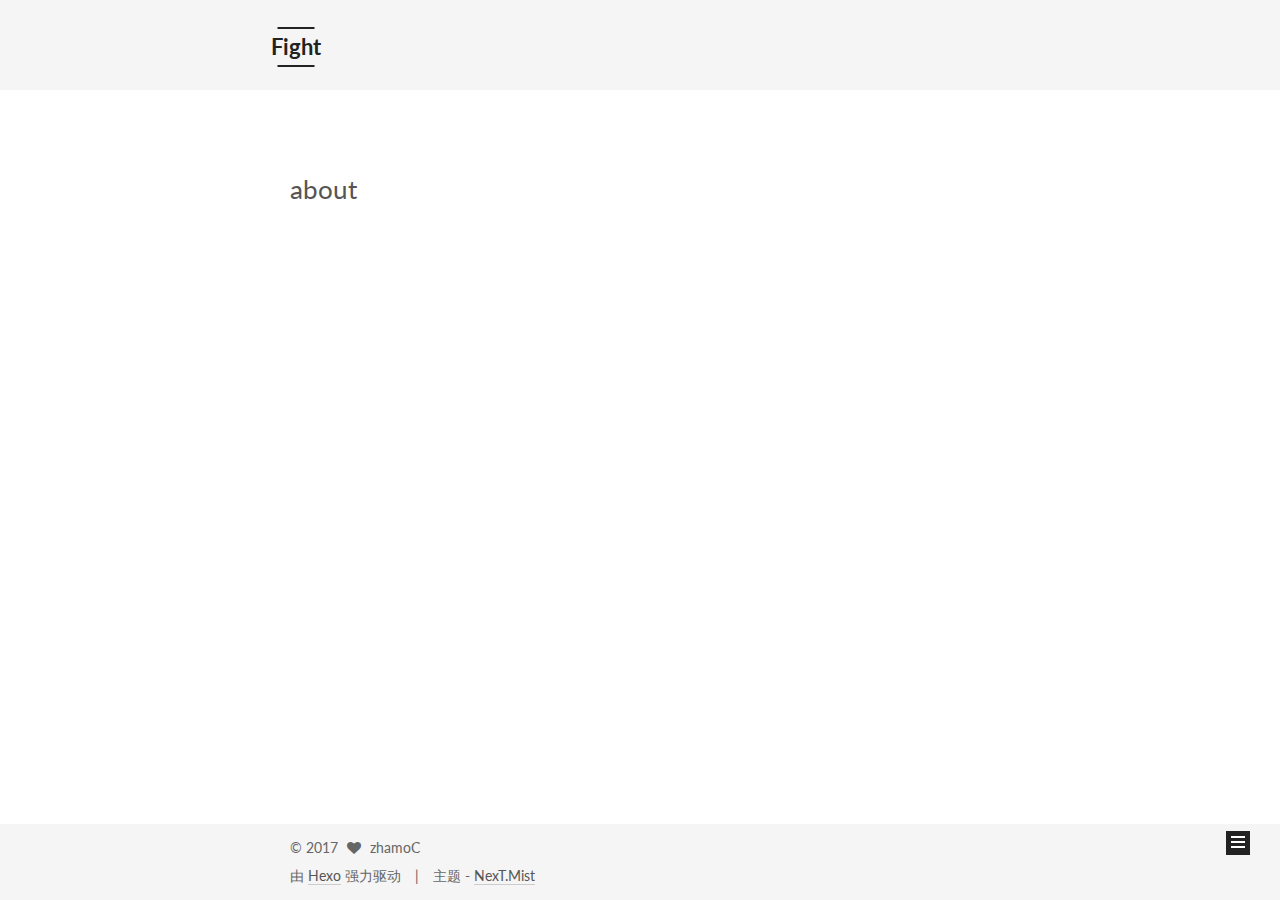
==== commit f53a0fa7: "Site updated: 2017-05-01 17:53:30" ====
--- a/about/index.html
+++ b/about/index.html
@@ -345,7 +345,7 @@
           
             <div class="site-state-item site-state-posts">
               <a href="/archives">
-                <span class="site-state-item-count">2</span>
+                <span class="site-state-item-count">3</span>
                 <span class="site-state-item-name">日志</span>
               </a>
             </div>
@@ -356,7 +356,7 @@
             
             <div class="site-state-item site-state-categories">
               <a href="/categories/index.html">
-                <span class="site-state-item-count">1</span>
+                <span class="site-state-item-count">2</span>
                 <span class="site-state-item-name">分类</span>
               </a>
             </div>
@@ -367,7 +367,7 @@
             
             <div class="site-state-item site-state-tags">
               <a href="/tags/index.html">
-                <span class="site-state-item-count">1</span>
+                <span class="site-state-item-count">2</span>
                 <span class="site-state-item-name">标签</span>
               </a>
             </div>
--- a/css/main.css
+++ b/css/main.css
@@ -1694,7 +1694,7 @@
   width: 4px;
   height: 4px;
   border-radius: 50%;
-  background: #ffc646;
+  background: #ffb0c1;
 }
 .links-of-blogroll {
   font-size: 13px;
